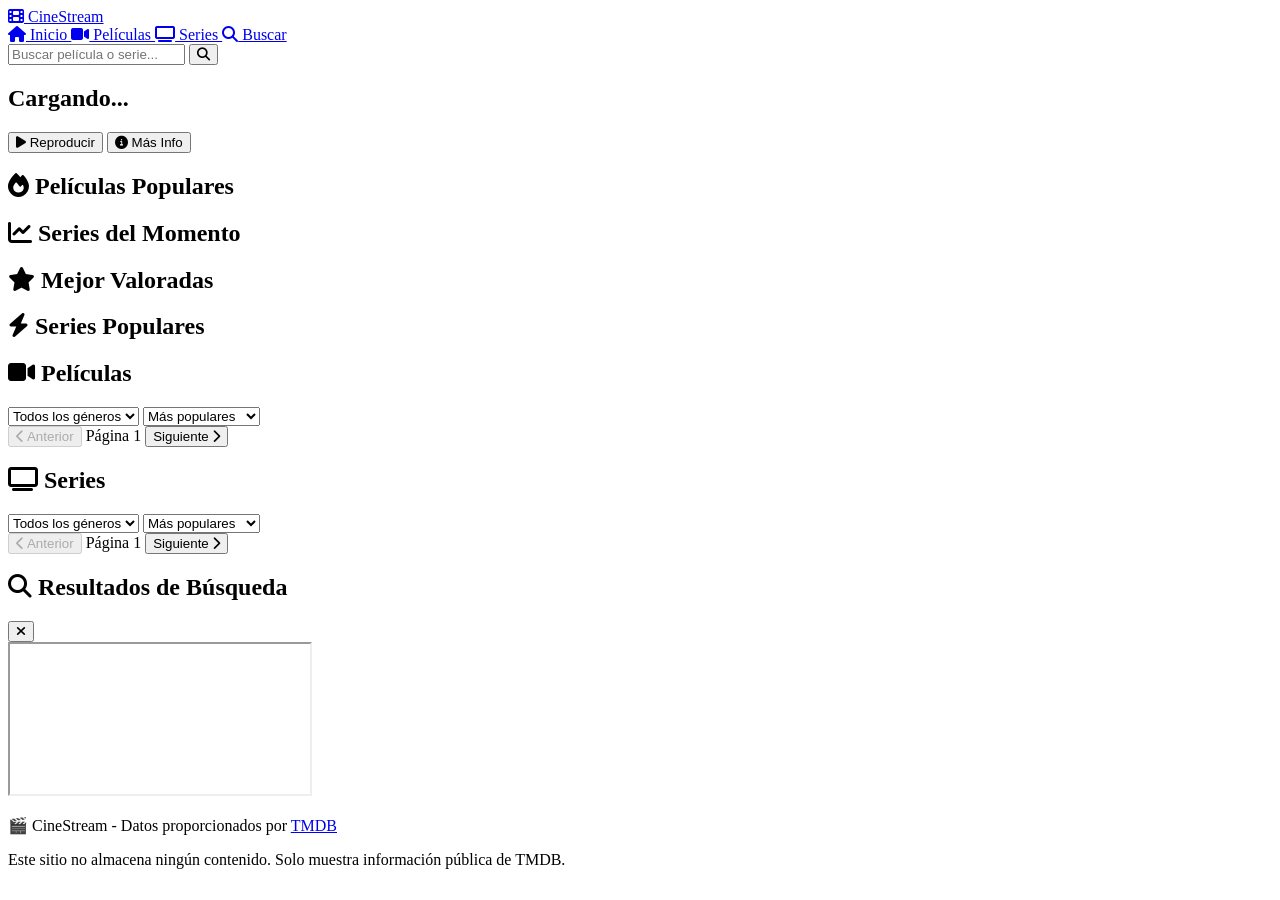
==== index.html @ 4a4d48e0 "Rename index to index.html" ====
<!DOCTYPE html>
<html lang="es">
<head>
    <meta charset="UTF-8">
    <meta name="viewport" content="width=device-width, initial-scale=1.0">
    <meta name="description" content="Ver películas y series en línea gratis">
    <title>CineStream - Ver Películas y Series Online</title>
    
    <link rel="stylesheet" href="https://cdnjs.cloudflare.com/ajax/libs/font-awesome/6.4.0/css/all.min.css">
    <link rel="stylesheet" href="css/style.css">
    <link rel="icon" href="data:image/svg+xml,<svg xmlns='http://www.w3.org/2000/svg' viewBox='0 0 100 100'><text y='.9em' font-size='90'>🎬</text></svg>">
</head>
<body>

<!-- HEADER -->
<header class="header">
    <div class="container header-content">
        <a href="#/" class="logo">
            <i class="fa-solid fa-film"></i> CineStream
        </a>
        
        <nav class="nav">
            <a href="#/" class="nav-link active" data-section="home">
                <i class="fa-solid fa-house"></i> Inicio
            </a>
            <a href="#/movies" class="nav-link" data-section="movies">
                <i class="fa-solid fa-video"></i> Películas
            </a>
            <a href="#/series" class="nav-link" data-section="series">
                <i class="fa-solid fa-tv"></i> Series
            </a>
            <a href="#/search" class="nav-link" data-section="search">
                <i class="fa-solid fa-magnifying-glass"></i> Buscar
            </a>
        </nav>
        
        <div class="search-box">
            <input type="text" id="searchInput" placeholder="Buscar película o serie...">
            <button id="searchBtn"><i class="fa-solid fa-search"></i></button>
        </div>
    </div>
</header>

<!-- MAIN CONTENT -->
<main class="main">
    
    <!-- HOME -->
    <section id="home" class="section active">
        <!-- Hero Banner -->
        <div class="hero" id="hero">
            <div class="hero-overlay"></div>
            <div class="hero-content">
                <h1 class="hero-title" id="heroTitle">Cargando...</h1>
                <p class="hero-desc" id="heroDesc"></p>
                <div class="hero-buttons">
                    <button class="btn btn-primary" id="heroPlay">
                        <i class="fa-solid fa-play"></i> Reproducir
                    </button>
                    <button class="btn btn-secondary" id="heroInfo">
                        <i class="fa-solid fa-circle-info"></i> Más Info
                    </button>
                </div>
            </div>
        </div>

        <div class="container">
            <!-- Películas Populares -->
            <div class="content-row">
                <h2 class="row-title">
                    <i class="fa-solid fa-fire"></i> Películas Populares
                </h2>
                <div class="cards-grid" id="popularMovies"></div>
            </div>

            <!-- Series Trending -->
            <div class="content-row">
                <h2 class="row-title">
                    <i class="fa-solid fa-chart-line"></i> Series del Momento
                </h2>
                <div class="cards-grid" id="trendingSeries"></div>
            </div>

            <!-- Películas Mejor Valoradas -->
            <div class="content-row">
                <h2 class="row-title">
                    <i class="fa-solid fa-star"></i> Mejor Valoradas
                </h2>
                <div class="cards-grid" id="topRatedMovies"></div>
            </div>

            <!-- Series Populares -->
            <div class="content-row">
                <h2 class="row-title">
                    <i class="fa-solid fa-bolt"></i> Series Populares
                </h2>
                <div class="cards-grid" id="popularSeries"></div>
            </div>
        </div>
    </section>

    <!-- MOVIES -->
    <section id="movies" class="section">
        <div class="container">
            <h1 class="page-title"><i class="fa-solid fa-video"></i> Películas</h1>
            
            <div class="filters">
                <select id="movieGenre" class="filter-select">
                    <option value="">Todos los géneros</option>
                </select>
                <select id="movieSort" class="filter-select">
                    <option value="popularity.desc">Más populares</option>
                    <option value="vote_average.desc">Mejor valoradas</option>
                    <option value="release_date.desc">Más recientes</option>
                    <option value="revenue.desc">Más taquilleras</option>
                </select>
            </div>

            <div class="cards-grid" id="moviesGrid"></div>
            
            <div class="pagination">
                <button id="prevMovies" class="btn btn-secondary" disabled>
                    <i class="fa-solid fa-chevron-left"></i> Anterior
                </button>
                <span id="moviePage">Página 1</span>
                <button id="nextMovies" class="btn btn-secondary">
                    Siguiente <i class="fa-solid fa-chevron-right"></i>
                </button>
            </div>
        </div>
    </section>

    <!-- SERIES -->
    <section id="series" class="section">
        <div class="container">
            <h1 class="page-title"><i class="fa-solid fa-tv"></i> Series</h1>
            
            <div class="filters">
                <select id="seriesGenre" class="filter-select">
                    <option value="">Todos los géneros</option>
                </select>
                <select id="seriesSort" class="filter-select">
                    <option value="popularity.desc">Más populares</option>
                    <option value="vote_average.desc">Mejor valoradas</option>
                    <option value="first_air_date.desc">Más recientes</option>
                </select>
            </div>

            <div class="cards-grid" id="seriesGrid"></div>
            
            <div class="pagination">
                <button id="prevSeries" class="btn btn-secondary" disabled>
                    <i class="fa-solid fa-chevron-left"></i> Anterior
                </button>
                <span id="seriesPage">Página 1</span>
                <button id="nextSeries" class="btn btn-secondary">
                    Siguiente <i class="fa-solid fa-chevron-right"></i>
                </button>
            </div>
        </div>
    </section>

    <!-- SEARCH -->
    <section id="search" class="section">
        <div class="container">
            <h1 class="page-title"><i class="fa-solid fa-magnifying-glass"></i> Resultados de Búsqueda</h1>
            <div id="searchResults" class="cards-grid"></div>
        </div>
    </section>

    <!-- DETAIL -->
    <section id="detail" class="section">
        <div class="container">
            <div class="detail-content" id="detailContent"></div>
        </div>
    </section>

    <!-- PLAYER -->
    <section id="player" class="section">
        <div class="container">
            <div class="player-wrapper">
                <div class="player-header">
                    <h2 id="playerTitle"></h2>
                    <button class="btn-close" onclick="window.history.back()">
                        <i class="fa-solid fa-xmark"></i>
                    </button>
                </div>
                
                <div class="player-controls" id="playerControls"></div>
                
                <div class="player-container">
                    <iframe id="videoPlayer" 
                            src="" 
                            allowfullscreen 
                            allow="autoplay; fullscreen; picture-in-picture"
                            referrerpolicy="origin">
                    </iframe>
                </div>
                
                <div class="player-info" id="playerInfo"></div>
            </div>
        </div>
    </section>

</main>

<!-- FOOTER -->
<footer class="footer">
    <div class="container">
        <p>🎬 CineStream - Datos proporcionados por <a href="https://www.themoviedb.org/" target="_blank">TMDB</a></p>
        <p class="disclaimer">Este sitio no almacena ningún contenido. Solo muestra información pública de TMDB.</p>
    </div>
</footer>

<!-- LOADING -->
<div class="loading-overlay" id="loading">
    <div class="spinner"></div>
</div>

<script src="js/app.js"></script>
</body>
</html>
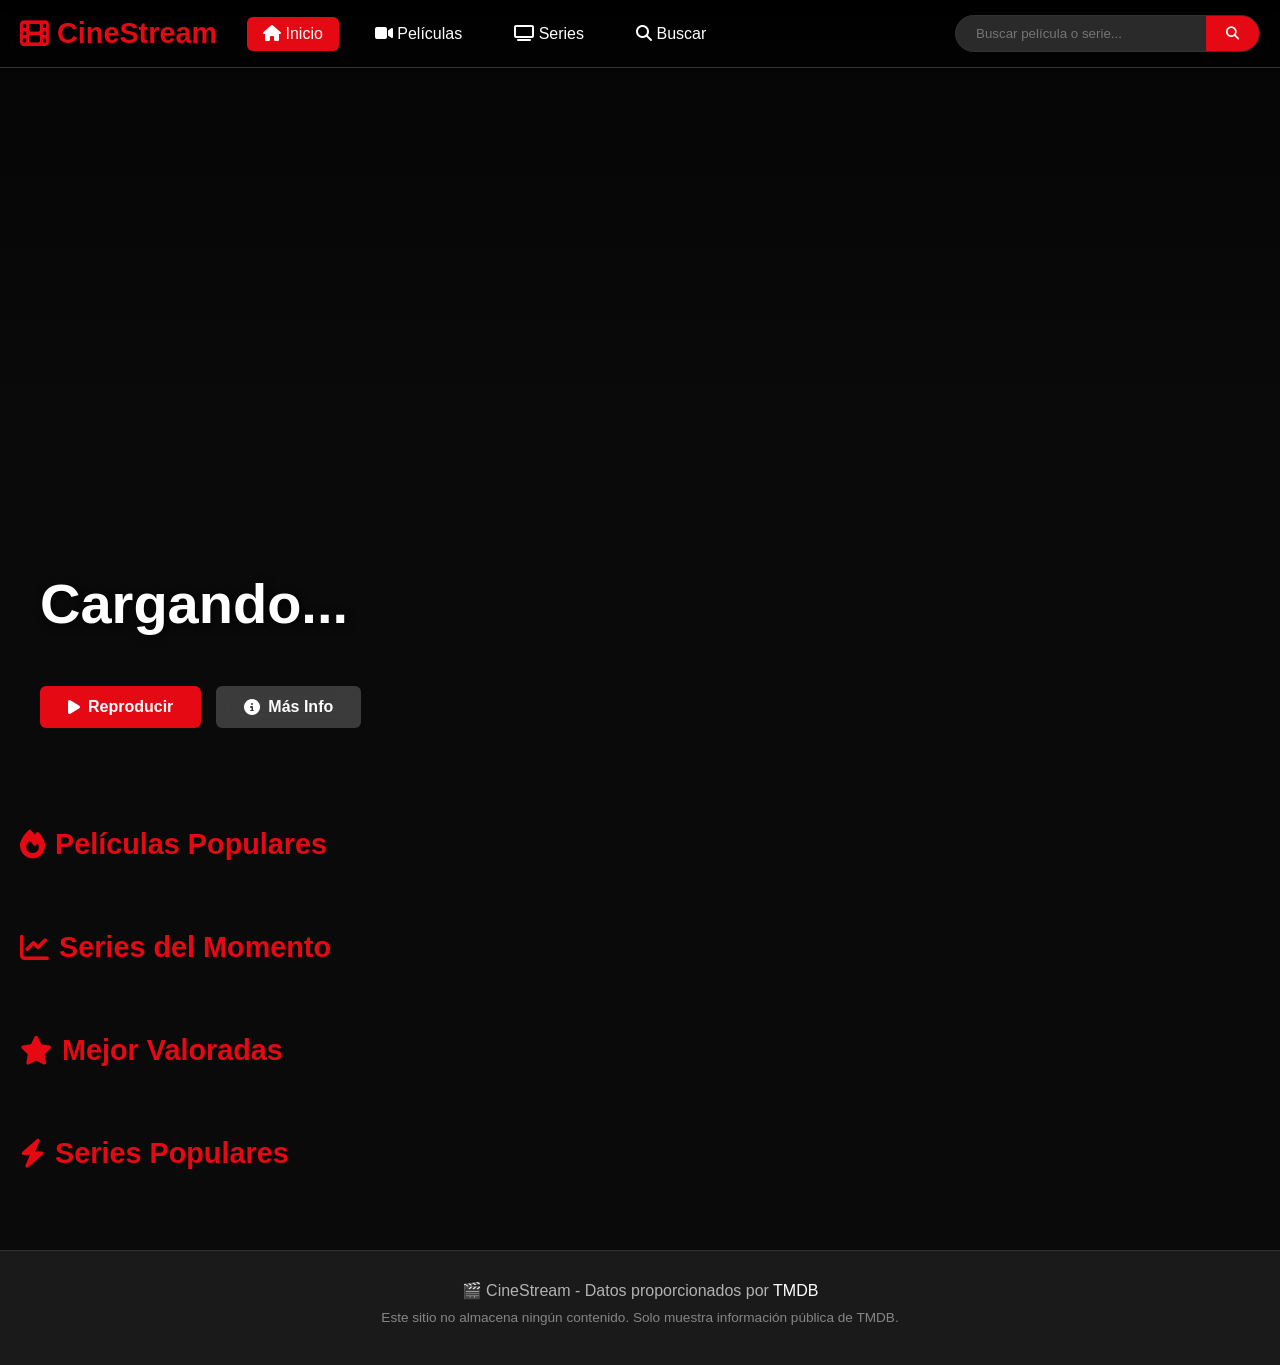
==== commit a3459a13: "Update index.html" ====
--- a/index.html
+++ b/index.html
@@ -7,7 +7,7 @@
     <title>CineStream - Ver Películas y Series Online</title>
     
     <link rel="stylesheet" href="https://cdnjs.cloudflare.com/ajax/libs/font-awesome/6.4.0/css/all.min.css">
-    <link rel="stylesheet" href="css/style.css">
+    <link rel="stylesheet" href="CineStream/css/style.css">
     <link rel="icon" href="data:image/svg+xml,<svg xmlns='http://www.w3.org/2000/svg' viewBox='0 0 100 100'><text y='.9em' font-size='90'>🎬</text></svg>">
 </head>
 <body>
--- a/CineStream/css/style.css
+++ b/CineStream/css/style.css
@@ -0,0 +1,665 @@
+/* ============================================
+   VARIABLES Y RESET
+   ============================================ */
+:root {
+    --primary: #e50914;
+    --primary-dark: #b20710;
+    --secondary: #01b4e4;
+    --bg-dark: #0a0a0a;
+    --bg-card: #1a1a1a;
+    --bg-lighter: #2a2a2a;
+    --text: #ffffff;
+    --text-muted: #b3b3b3;
+    --border: #333;
+    --success: #28a745;
+    --shadow: 0 4px 20px rgba(0,0,0,0.5);
+}
+
+* {
+    margin: 0;
+    padding: 0;
+    box-sizing: border-box;
+}
+
+body {
+    font-family: 'Segoe UI', Tahoma, sans-serif;
+    background: var(--bg-dark);
+    color: var(--text);
+    min-height: 100vh;
+    overflow-x: hidden;
+}
+
+a {
+    color: var(--text);
+    text-decoration: none;
+}
+
+.container {
+    max-width: 1400px;
+    margin: 0 auto;
+    padding: 0 20px;
+}
+
+/* ============================================
+   HEADER
+   ============================================ */
+.header {
+    position: sticky;
+    top: 0;
+    z-index: 100;
+    background: linear-gradient(180deg, rgba(0,0,0,0.95) 0%, rgba(0,0,0,0.7) 100%);
+    backdrop-filter: blur(10px);
+    border-bottom: 1px solid var(--border);
+    padding: 15px 0;
+}
+
+.header-content {
+    display: flex;
+    align-items: center;
+    gap: 30px;
+    flex-wrap: wrap;
+}
+
+.logo {
+    font-size: 1.8rem;
+    font-weight: bold;
+    color: var(--primary);
+    display: flex;
+    align-items: center;
+    gap: 8px;
+}
+
+.nav {
+    display: flex;
+    gap: 20px;
+    flex: 1;
+}
+
+.nav-link {
+    padding: 8px 16px;
+    border-radius: 6px;
+    transition: all 0.3s;
+    font-weight: 500;
+}
+
+.nav-link:hover, .nav-link.active {
+    background: var(--primary);
+    color: white;
+}
+
+.search-box {
+    display: flex;
+    background: var(--bg-lighter);
+    border-radius: 25px;
+    overflow: hidden;
+    border: 1px solid var(--border);
+}
+
+.search-box input {
+    background: transparent;
+    border: none;
+    padding: 10px 20px;
+    color: white;
+    width: 250px;
+    outline: none;
+}
+
+.search-box button {
+    background: var(--primary);
+    border: none;
+    padding: 10px 20px;
+    color: white;
+    cursor: pointer;
+    transition: background 0.3s;
+}
+
+.search-box button:hover {
+    background: var(--primary-dark);
+}
+
+/* ============================================
+   HERO
+   ============================================ */
+.hero {
+    position: relative;
+    height: 80vh;
+    min-height: 500px;
+    background-size: cover;
+    background-position: center;
+    margin-bottom: 40px;
+    display: flex;
+    align-items: flex-end;
+}
+
+.hero-overlay {
+    position: absolute;
+    inset: 0;
+    background: linear-gradient(0deg, var(--bg-dark) 0%, transparent 50%, rgba(0,0,0,0.5) 100%);
+}
+
+.hero-content {
+    position: relative;
+    z-index: 2;
+    padding: 60px 40px;
+    max-width: 700px;
+}
+
+.hero-title {
+    font-size: 3.5rem;
+    margin-bottom: 20px;
+    text-shadow: 2px 2px 10px rgba(0,0,0,0.8);
+}
+
+.hero-desc {
+    font-size: 1.1rem;
+    line-height: 1.6;
+    margin-bottom: 30px;
+    color: var(--text-muted);
+    display: -webkit-box;
+    -webkit-line-clamp: 3;
+    -webkit-box-orient: vertical;
+    overflow: hidden;
+}
+
+.hero-buttons {
+    display: flex;
+    gap: 15px;
+    flex-wrap: wrap;
+}
+
+/* ============================================
+   BOTONES
+   ============================================ */
+.btn {
+    padding: 12px 28px;
+    border: none;
+    border-radius: 6px;
+    font-size: 1rem;
+    font-weight: bold;
+    cursor: pointer;
+    transition: all 0.3s;
+    display: inline-flex;
+    align-items: center;
+    gap: 8px;
+}
+
+.btn-primary {
+    background: var(--primary);
+    color: white;
+}
+
+.btn-primary:hover {
+    background: var(--primary-dark);
+    transform: scale(1.05);
+}
+
+.btn-secondary {
+    background: rgba(255,255,255,0.2);
+    color: white;
+    backdrop-filter: blur(10px);
+}
+
+.btn-secondary:hover {
+    background: rgba(255,255,255,0.3);
+}
+
+.btn-close {
+    background: rgba(0,0,0,0.7);
+    color: white;
+    border: none;
+    width: 40px;
+    height: 40px;
+    border-radius: 50%;
+    cursor: pointer;
+    font-size: 1.2rem;
+}
+
+/* ============================================
+   CONTENT ROWS
+   ============================================ */
+.content-row {
+    margin-bottom: 50px;
+}
+
+.row-title {
+    font-size: 1.8rem;
+    margin-bottom: 20px;
+    display: flex;
+    align-items: center;
+    gap: 10px;
+    color: var(--primary);
+}
+
+.cards-grid {
+    display: grid;
+    grid-template-columns: repeat(auto-fill, minmax(200px, 1fr));
+    gap: 20px;
+}
+
+.card {
+    background: var(--bg-card);
+    border-radius: 10px;
+    overflow: hidden;
+    cursor: pointer;
+    transition: all 0.3s;
+    position: relative;
+}
+
+.card:hover {
+    transform: translateY(-10px) scale(1.03);
+    box-shadow: var(--shadow);
+    z-index: 10;
+}
+
+.card-poster {
+    width: 100%;
+    aspect-ratio: 2/3;
+    object-fit: cover;
+    display: block;
+}
+
+.card-info {
+    padding: 12px;
+}
+
+.card-title {
+    font-size: 1rem;
+    margin-bottom: 5px;
+    white-space: nowrap;
+    overflow: hidden;
+    text-overflow: ellipsis;
+}
+
+.card-meta {
+    display: flex;
+    justify-content: space-between;
+    font-size: 0.85rem;
+    color: var(--text-muted);
+}
+
+.card-rating {
+    color: #ffc107;
+}
+
+.card-overlay {
+    position: absolute;
+    inset: 0;
+    background: linear-gradient(0deg, rgba(0,0,0,0.9) 0%, transparent 50%);
+    opacity: 0;
+    transition: opacity 0.3s;
+    display: flex;
+    align-items: flex-end;
+    padding: 20px;
+}
+
+.card:hover .card-overlay {
+    opacity: 1;
+}
+
+.card-play {
+    position: absolute;
+    top: 50%;
+    left: 50%;
+    transform: translate(-50%, -50%);
+    width: 60px;
+    height: 60px;
+    background: var(--primary);
+    border-radius: 50%;
+    display: flex;
+    align-items: center;
+    justify-content: center;
+    font-size: 1.5rem;
+    opacity: 0;
+    transition: opacity 0.3s;
+}
+
+.card:hover .card-play {
+    opacity: 1;
+}
+
+/* ============================================
+   FILTROS Y PAGINACIÓN
+   ============================================ */
+.page-title {
+    font-size: 2.5rem;
+    margin: 30px 0;
+    color: var(--primary);
+}
+
+.filters {
+    display: flex;
+    gap: 15px;
+    margin-bottom: 30px;
+    flex-wrap: wrap;
+}
+
+.filter-select {
+    background: var(--bg-lighter);
+    color: white;
+    border: 1px solid var(--border);
+    padding: 10px 20px;
+    border-radius: 6px;
+    cursor: pointer;
+    font-size: 1rem;
+}
+
+.pagination {
+    display: flex;
+    justify-content: center;
+    align-items: center;
+    gap: 20px;
+    margin: 40px 0;
+}
+
+/* ============================================
+   DETALLE
+   ============================================ */
+.detail-content {
+    padding: 40px 0;
+}
+
+.detail-hero {
+    display: grid;
+    grid-template-columns: 300px 1fr;
+    gap: 40px;
+    margin-bottom: 40px;
+}
+
+.detail-poster {
+    width: 100%;
+    border-radius: 12px;
+    box-shadow: var(--shadow);
+}
+
+.detail-info h1 {
+    font-size: 3rem;
+    margin-bottom: 15px;
+}
+
+.detail-meta {
+    display: flex;
+    gap: 20px;
+    flex-wrap: wrap;
+    margin-bottom: 20px;
+    font-size: 1.1rem;
+}
+
+.detail-meta span {
+    display: flex;
+    align-items: center;
+    gap: 5px;
+}
+
+.detail-genres {
+    display: flex;
+    gap: 10px;
+    flex-wrap: wrap;
+    margin-bottom: 20px;
+}
+
+.genre-tag {
+    background: var(--bg-lighter);
+    padding: 6px 14px;
+    border-radius: 20px;
+    font-size: 0.9rem;
+    border: 1px solid var(--border);
+}
+
+.detail-overview {
+    font-size: 1.1rem;
+    line-height: 1.7;
+    color: var(--text-muted);
+    margin-bottom: 30px;
+}
+
+.detail-actions {
+    display: flex;
+    gap: 15px;
+    flex-wrap: wrap;
+}
+
+/* ============================================
+   SEASONS & EPISODES
+   ============================================ */
+.seasons-selector {
+    margin: 30px 0;
+}
+
+.seasons-selector h3 {
+    margin-bottom: 15px;
+    color: var(--secondary);
+}
+
+.season-tabs {
+    display: flex;
+    gap: 10px;
+    flex-wrap: wrap;
+    margin-bottom: 20px;
+}
+
+.season-tab {
+    padding: 8px 16px;
+    background: var(--bg-lighter);
+    border: 1px solid var(--border);
+    border-radius: 6px;
+    cursor: pointer;
+    transition: all 0.3s;
+}
+
+.season-tab.active, .season-tab:hover {
+    background: var(--primary);
+    border-color: var(--primary);
+}
+
+.episodes-list {
+    display: grid;
+    gap: 15px;
+}
+
+.episode-card {
+    display: grid;
+    grid-template-columns: 200px 1fr auto;
+    gap: 20px;
+    background: var(--bg-card);
+    border-radius: 10px;
+    overflow: hidden;
+    transition: all 0.3s;
+    align-items: center;
+}
+
+.episode-card:hover {
+    background: var(--bg-lighter);
+    transform: translateX(5px);
+}
+
+.episode-thumb {
+    width: 100%;
+    aspect-ratio: 16/9;
+    object-fit: cover;
+}
+
+.episode-info h4 {
+    margin-bottom: 8px;
+}
+
+.episode-info p {
+    color: var(--text-muted);
+    font-size: 0.9rem;
+    line-height: 1.5;
+}
+
+/* ============================================
+   PLAYER
+   ============================================ */
+.player-wrapper {
+    padding: 20px 0;
+}
+
+.player-header {
+    display: flex;
+    justify-content: space-between;
+    align-items: center;
+    margin-bottom: 20px;
+}
+
+.player-container {
+    position: relative;
+    width: 100%;
+    padding-bottom: 56.25%;
+    background: black;
+    border-radius: 12px;
+    overflow: hidden;
+    box-shadow: var(--shadow);
+}
+
+.player-container iframe {
+    position: absolute;
+    top: 0;
+    left: 0;
+    width: 100%;
+    height: 100%;
+    border: none;
+}
+
+.player-controls {
+    display: flex;
+    gap: 10px;
+    flex-wrap: wrap;
+    margin-bottom: 20px;
+}
+
+.server-btn {
+    padding: 8px 16px;
+    background: var(--bg-lighter);
+    border: 1px solid var(--border);
+    border-radius: 6px;
+    color: white;
+    cursor: pointer;
+    transition: all 0.3s;
+}
+
+.server-btn.active, .server-btn:hover {
+    background: var(--primary);
+    border-color: var(--primary);
+}
+
+.player-info {
+    margin-top: 20px;
+    padding: 20px;
+    background: var(--bg-card);
+    border-radius: 10px;
+}
+
+/* ============================================
+   LOADING
+   ============================================ */
+.loading-overlay {
+    position: fixed;
+    inset: 0;
+    background: rgba(0,0,0,0.8);
+    display: none;
+    align-items: center;
+    justify-content: center;
+    z-index: 1000;
+}
+
+.loading-overlay.active {
+    display: flex;
+}
+
+.spinner {
+    width: 60px;
+    height: 60px;
+    border: 5px solid var(--bg-lighter);
+    border-top-color: var(--primary);
+    border-radius: 50%;
+    animation: spin 1s linear infinite;
+}
+
+@keyframes spin {
+    to { transform: rotate(360deg); }
+}
+
+/* ============================================
+   FOOTER
+   ============================================ */
+.footer {
+    background: var(--bg-card);
+    padding: 30px 0;
+    margin-top: 60px;
+    text-align: center;
+    border-top: 1px solid var(--border);
+}
+
+.footer p {
+    color: var(--text-muted);
+    margin-bottom: 10px;
+}
+
+.disclaimer {
+    font-size: 0.85rem;
+    opacity: 0.7;
+}
+
+/* ============================================
+   SECTIONS
+   ============================================ */
+.section {
+    display: none;
+    animation: fadeIn 0.4s;
+}
+
+.section.active {
+    display: block;
+}
+
+@keyframes fadeIn {
+    from { opacity: 0; transform: translateY(10px); }
+    to { opacity: 1; transform: translateY(0); }
+}
+
+/* ============================================
+   RESPONSIVE
+   ============================================ */
+@media (max-width: 768px) {
+    .header-content {
+        flex-direction: column;
+        gap: 15px;
+    }
+    
+    .nav {
+        width: 100%;
+        justify-content: center;
+        flex-wrap: wrap;
+    }
+    
+    .search-box input {
+        width: 180px;
+    }
+    
+    .hero-title {
+        font-size: 2rem;
+    }
+    
+    .hero-content {
+        padding: 30px 20px;
+    }
+    
+    .detail-hero {
+        grid-template-columns: 1fr;
+    }
+    
+    .detail-poster {
+        max-width: 250px;
+        margin: 0 auto;
+    }
+    
+    .episode-card {
+        grid-template-columns: 1fr;
+    }
+    
+    .cards-grid {
+        grid-template-columns: repeat(auto-fill, minmax(140px, 1fr));
+        gap: 12px;
+    }
+}
